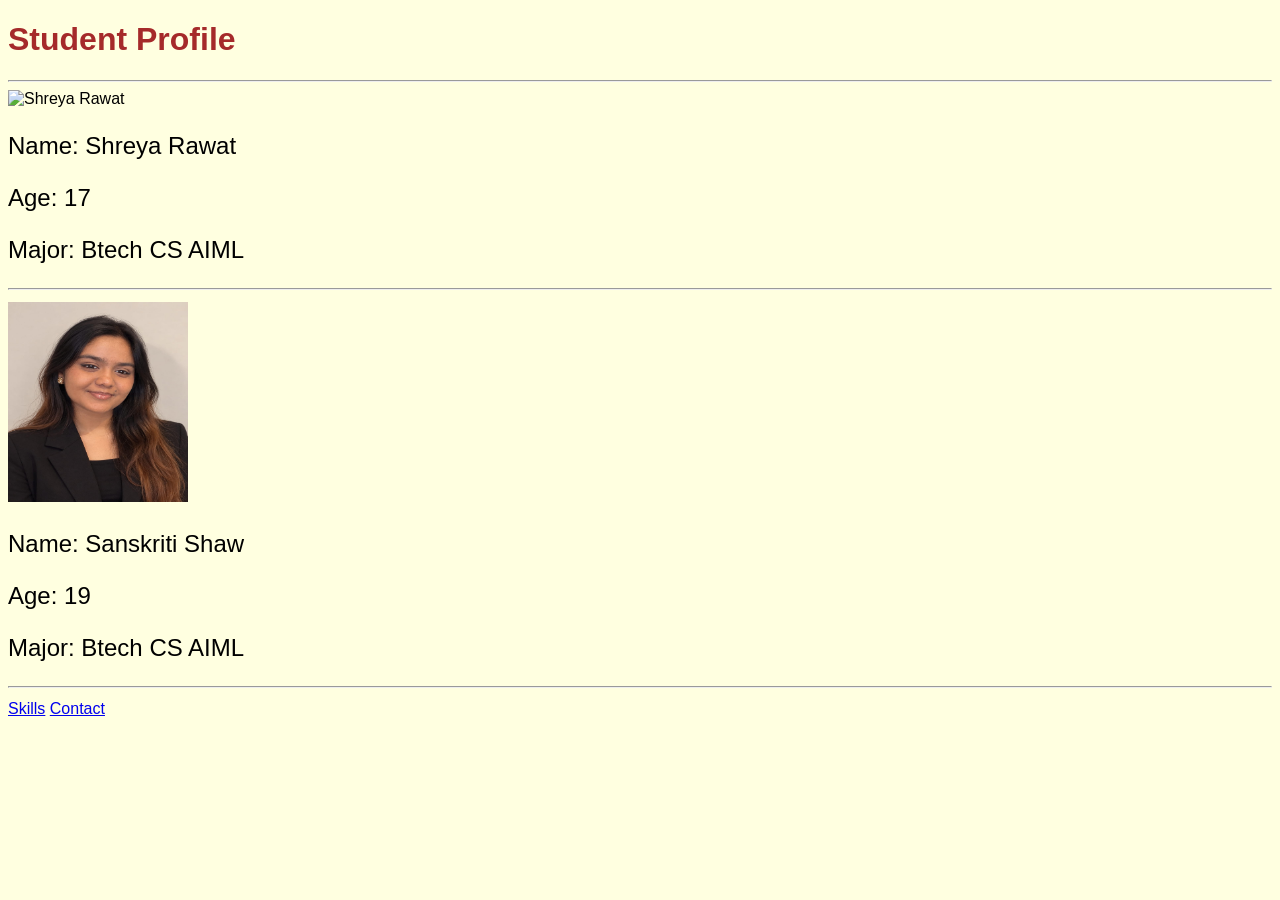
==== index.html @ 451067ca "added all the files" ====
<!DOCTYPE html>
<html>
    <head>
        <title>Student Profile</title>
        <link rel="stylesheet" href="style.css">
    </head>
    <body>
        <h1 style="color:brown;">Student Profile</h1>
        <body style="background-color: lightyellow; font-family: helvetica;">

        <hr>
            <img src="shreya1.jpg" alt="Shreya Rawat"width=180 height=200>
            <div class="container">
            <p>Name: Shreya Rawat</p>
            <p>Age: 17</p>
            <p>Major: Btech CS AIML</p><hr></div>
            <img src="sanskriti.jpeg" alt="Sanskriti Shaw" width=180 height=200>
            <div class="container">
            <p>Name: Sanskriti Shaw</p>
            <p>Age: 19</p>
            <p>Major: Btech CS AIML</p><hr></div>
        <header>
            <nav>
                <a href="skills.html">Skills</a>
                <a href="contact.html">Contact</a>
            </nav>
        </header>
    </body>
</html>
---- style.css ----
.container {
      font-size: 24px;
    }
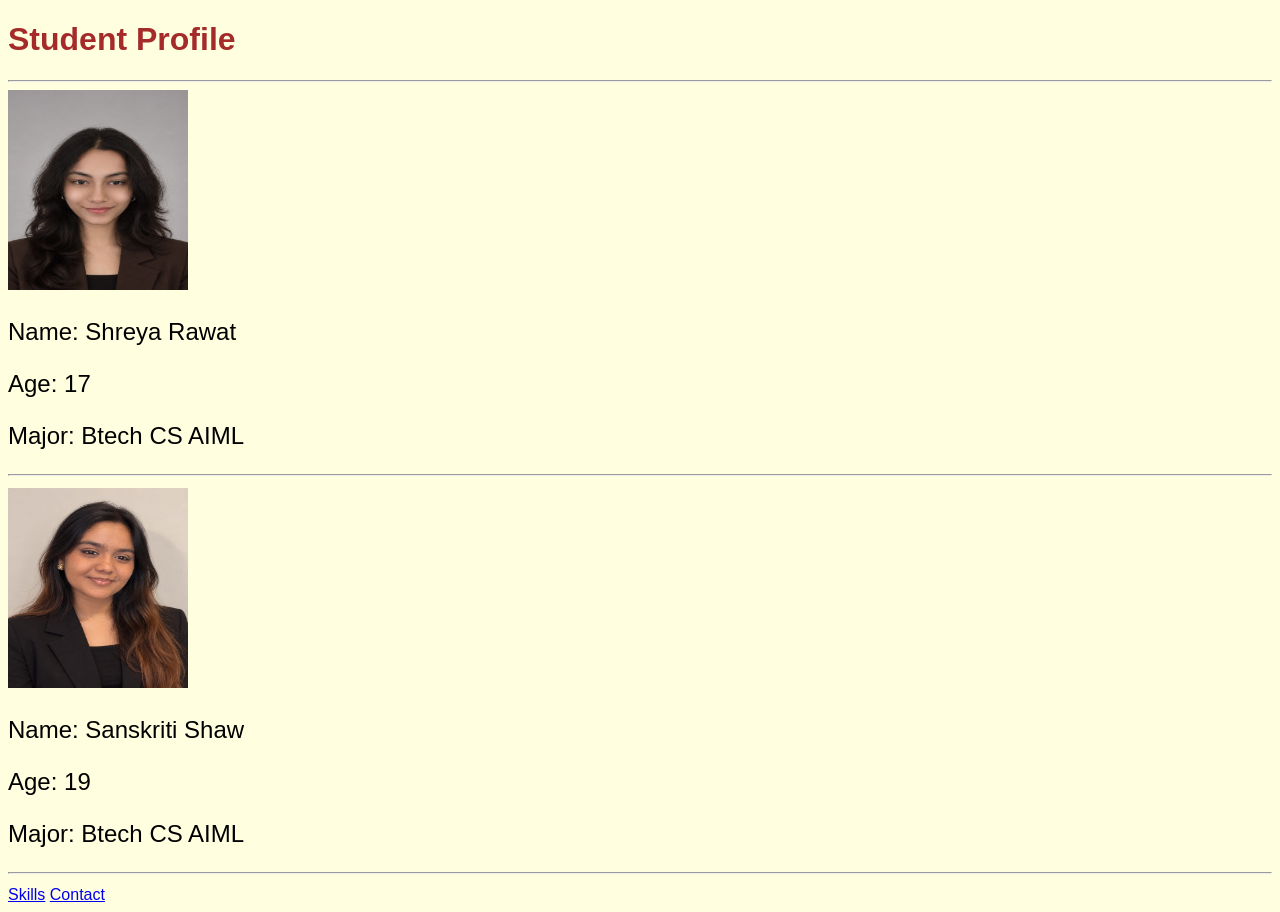
==== commit 6d73e1de: "html file" ====
--- a/index.html
+++ b/index.html
@@ -9,7 +9,7 @@
         <body style="background-color: lightyellow; font-family: helvetica;">
 
         <hr>
-            <img src="shreya1.jpg" alt="Shreya Rawat"width=180 height=200>
+            <img src="shreya2.jpeg" alt="Shreya Rawat"width=180 height=200>
             <div class="container">
             <p>Name: Shreya Rawat</p>
             <p>Age: 17</p>
